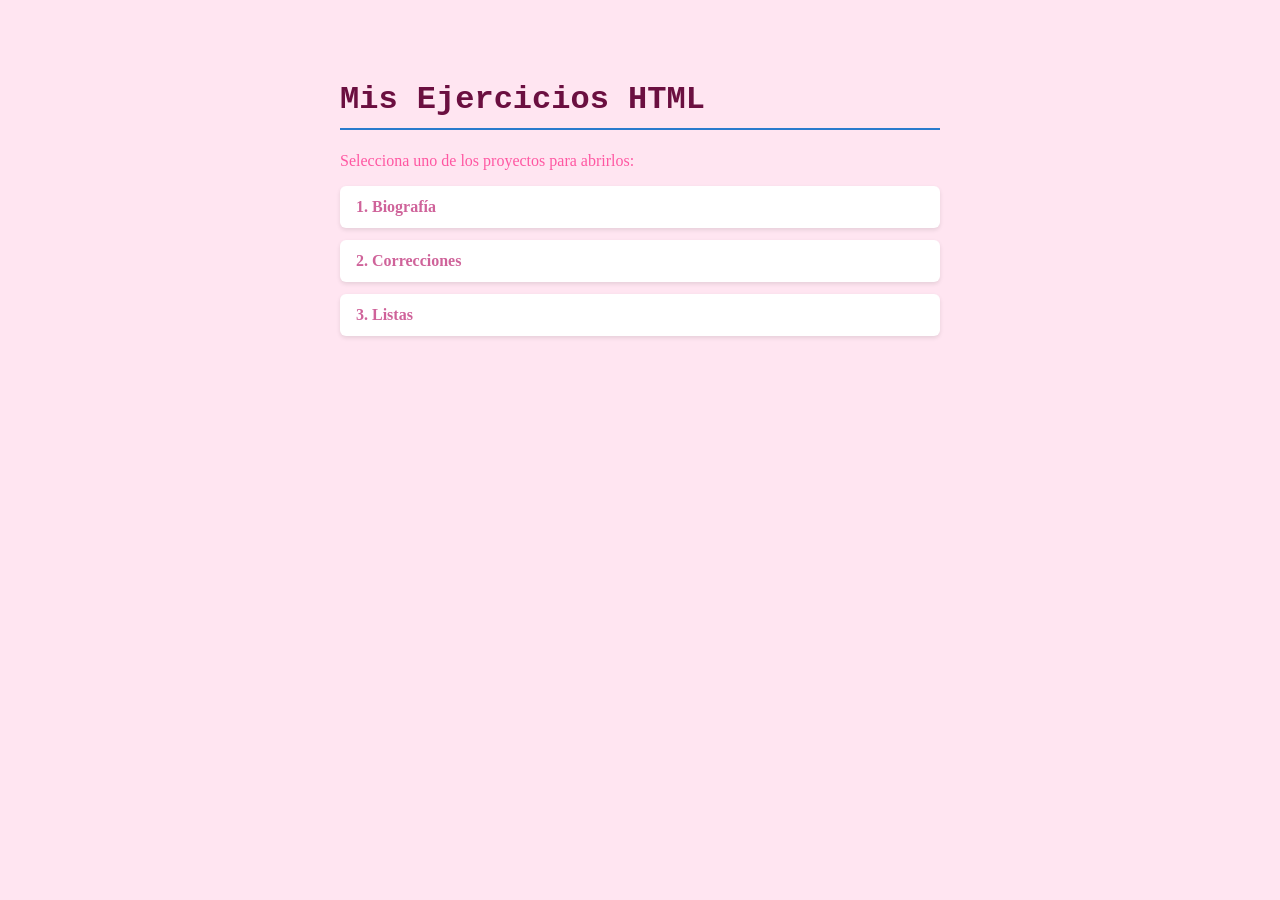
==== index.html @ 2f581e7c "Change font family in index.html" ====
<!DOCTYPE html>
<html lang="es">
<head>
    <meta charset="UTF-8">
    <meta name="viewport" content="width=device-width, initial-scale=1.0">
    <title>Mis Ejercicios HTML</title>
    <style>
        body {
            font-family: perpetua;
            max-width: 600px;
            margin: 40px auto;
            padding: 20px;
            background-color: #FFE5F1;
            color: #FF57A2;
        }
        h1 {
            color: #6B0F40;
            border-bottom: 2px solid #297ACC;
            padding-bottom: 10px;
            font-family: Courier;
        }
        ul {
            list-style-type: none;
            padding: 0;
        }
        li {
            margin: 12px 0;
        }
        a {
            display: block;
            padding: 12px 16px;
            background-color: #ffffff;
            color: #CF639A;
            text-decoration: none;
            border-radius: 6px;
            box-shadow: 0 2px 4px rgba(0,0,0,0.1);
            font-weight: bold;
            transition: background-color 0.2s, color 0.2s;
        }
        a:hover {
            background-color: #DF2086;
            color: #ffffff;
        }
    </style>
</head>
<body>

    <h1>Mis Ejercicios HTML</h1>
    <p>Selecciona uno de los proyectos para abrirlos:</p>

    <ul>
        <li><a href="biografia2.html">1. Biografía</a></li>
        <li><a href="correcciones.html">2. Correcciones</a></li>
        <li><a href="listas.html">3. Listas</a></li>
    </ul>

</body>
</html>
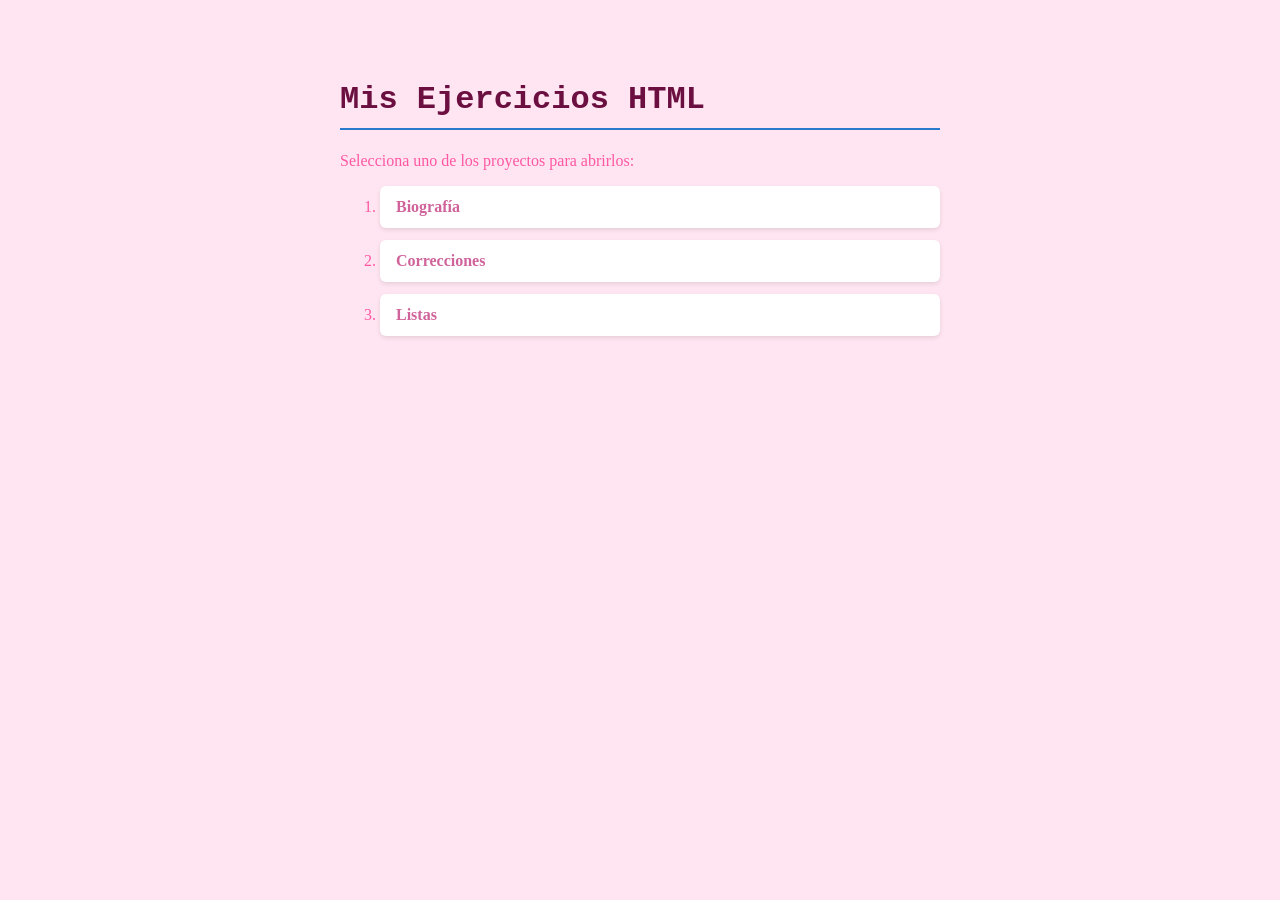
==== commit e78379ce: "Update index.html" ====
--- a/index.html
+++ b/index.html
@@ -48,11 +48,11 @@
     <h1>Mis Ejercicios HTML</h1>
     <p>Selecciona uno de los proyectos para abrirlos:</p>
 
-    <ul>
-        <li><a href="biografia2.html">1. Biografía</a></li>
-        <li><a href="correcciones.html">2. Correcciones</a></li>
-        <li><a href="listas.html">3. Listas</a></li>
-    </ul>
+    <ol type="1">
+        <li><a href="biografia2.html">Biografía</a></li>
+        <li><a href="correcciones.html">Correcciones</a></li>
+        <li><a href="listas.html">Listas</a></li>
+    </ol>
 
 </body>
 </html>
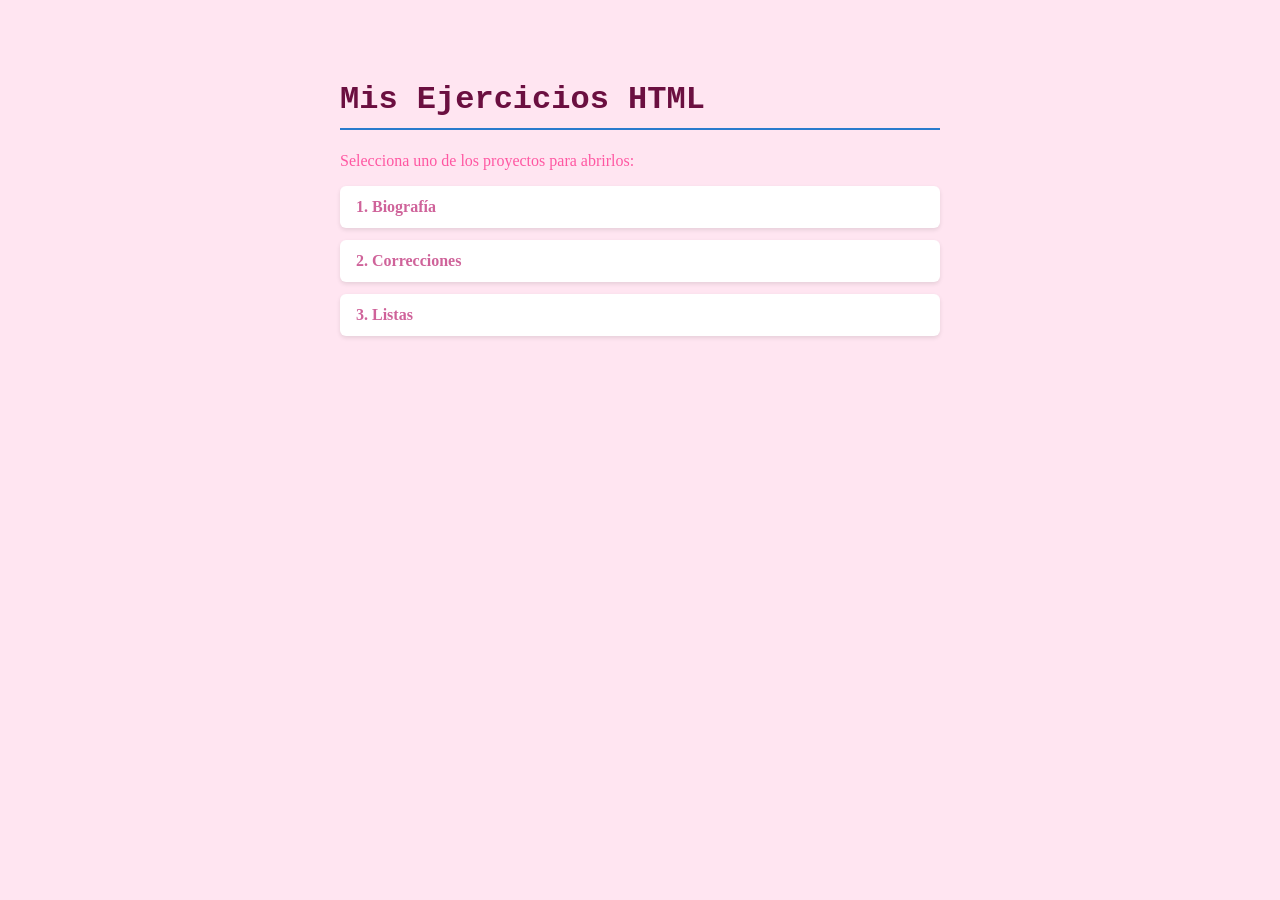
==== commit e2eab2d5: "Update index.html" ====
--- a/index.html
+++ b/index.html
@@ -38,7 +38,7 @@
             transition: background-color 0.2s, color 0.2s;
         }
         a:hover {
-            background-color: #DF2086;
+            background-color: #FF8CBF;
             color: #ffffff;
         }
     </style>
@@ -48,11 +48,11 @@
     <h1>Mis Ejercicios HTML</h1>
     <p>Selecciona uno de los proyectos para abrirlos:</p>
 
-    <ol type="1">
-        <li><a href="biografia2.html">Biografía</a></li>
-        <li><a href="correcciones.html">Correcciones</a></li>
-        <li><a href="listas.html">Listas</a></li>
-    </ol>
+    <ul>
+        <li><a href="biografia2.html">1. Biografía</a></li>
+        <li><a href="correcciones.html">2. Correcciones</a></li>
+        <li><a href="listas.html">3. Listas</a></li>
+    </ul>
 
 </body>
 </html>
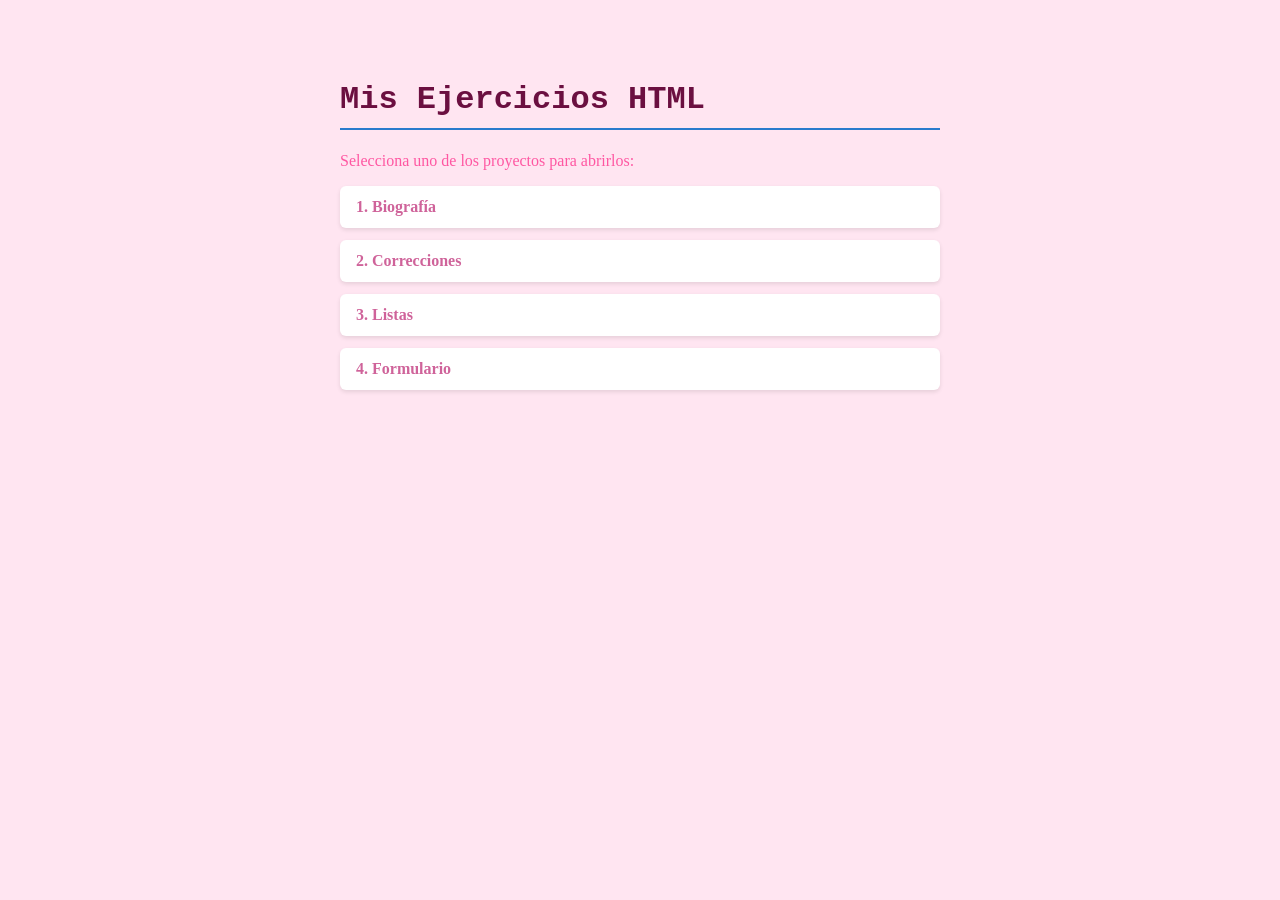
==== commit bc9170fc: "Add link to Formulario in index.html" ====
--- a/index.html
+++ b/index.html
@@ -52,6 +52,7 @@
         <li><a href="biografia2.html">1. Biografía</a></li>
         <li><a href="correcciones.html">2. Correcciones</a></li>
         <li><a href="listas.html">3. Listas</a></li>
+        <li><a href="formulario">4. Formulario</a></li>
     </ul>
 
 </body>
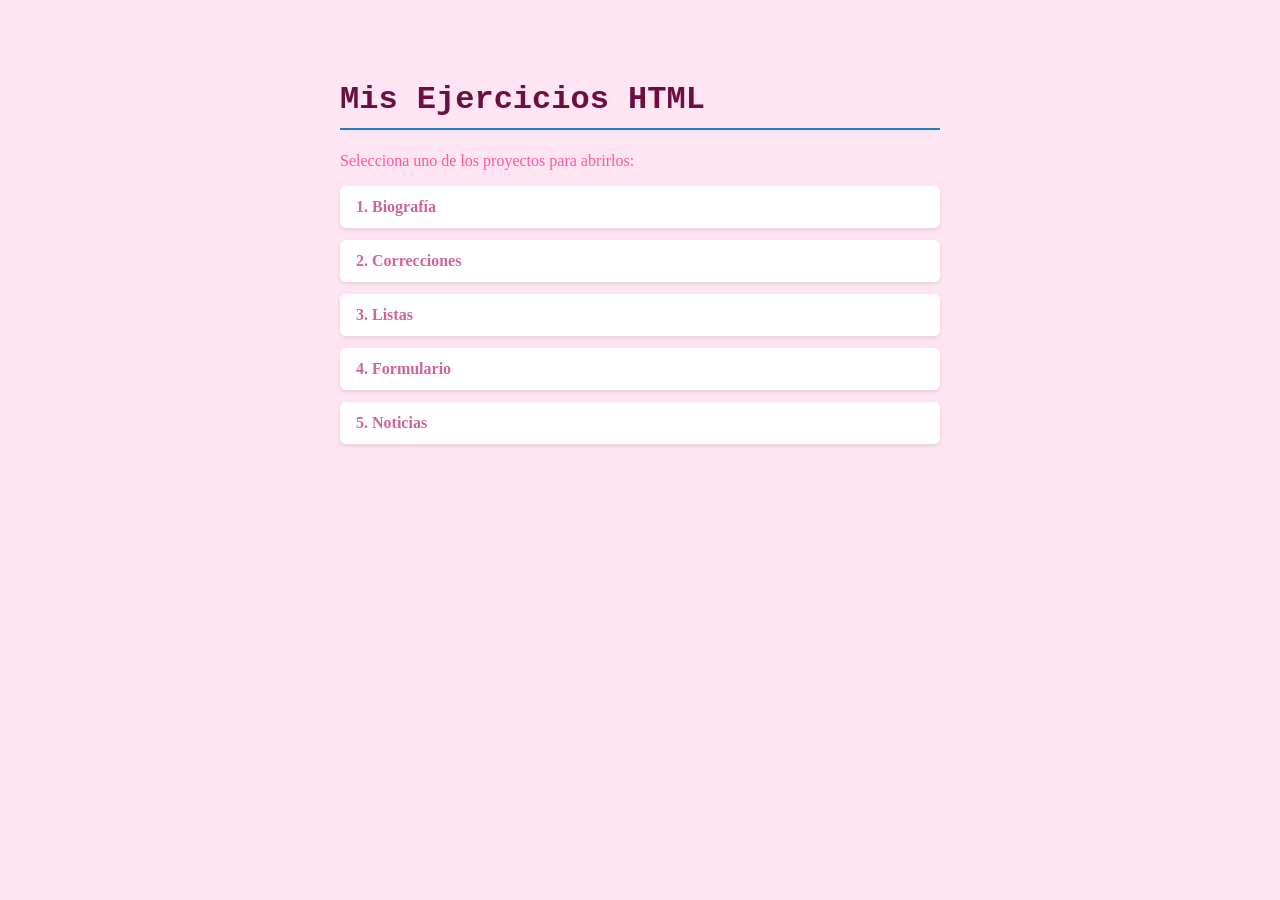
==== commit d13c6d10: "Update index.html" ====
--- a/index.html
+++ b/index.html
@@ -52,7 +52,8 @@
         <li><a href="biografia2.html">1. Biografía</a></li>
         <li><a href="correcciones.html">2. Correcciones</a></li>
         <li><a href="listas.html">3. Listas</a></li>
-        <li><a href="formulario">4. Formulario</a></li>
+        <li><a href="formulario.html">4. Formulario</a></li>
+        <li><a href="noticias.html">5. Noticias</a></li>
     </ul>
 
 </body>
